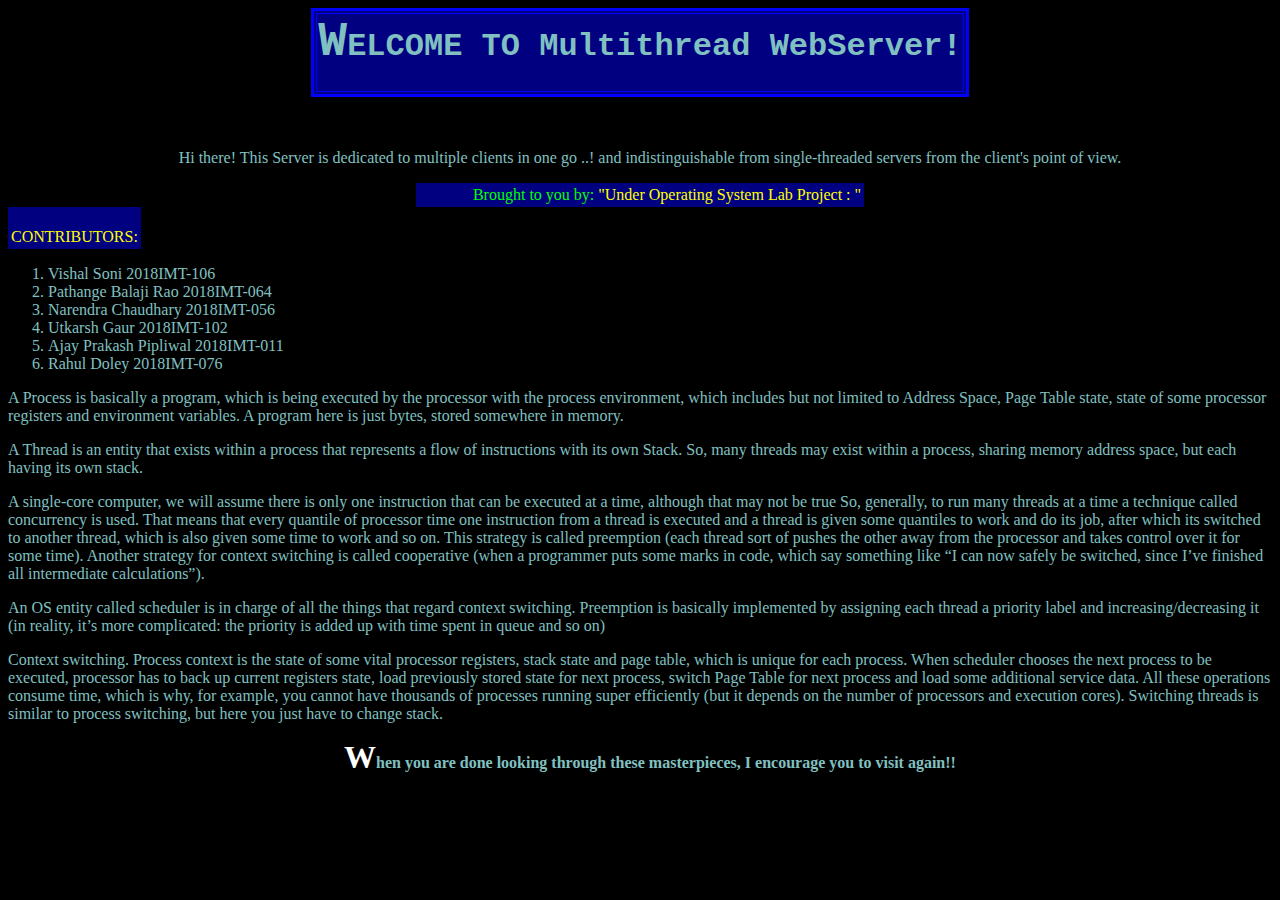
==== index.html @ df58751d "Update index.html" ====
<html>
<link rel="stylesheet" type="text/css" href="newwebserver.css">
      <head>
             <title>MultiThread WebServer</title>

      </head>
<center>

<body BGCOLOR="#000000" TEXT="#80c0c0" LINK="#ff8080" VLINK="#ff0000" ALINK="#a05050">
   <div ALIGN="center">
 <table BGCOLOR="#000080" BORDER=3 BORDERCOLOR="#0000ff"><tr>
   <td><h1><font FACE="courier" SIZE=6><font SIZE=7>W</font>ELCOME TO Multithread WebServer!</font></h1></td>
       </tr></table>
       </div>
      <br><br>
<p>&nbsp;&nbsp;&nbsp;&nbsp;&nbsp;Hi there! This Server is dedicated to multiple clients in one go ..! and indistinguishable from single-threaded servers from the client's point of view.</p>

 <table BGCOLOR="#000080"><tr>
      <td WIDTH=50>&nbsp;</td>
    <td><font COLOR="#00ff00">Brought to you by:
         <font FACE="'comic sans ms', fantasy" COLOR="#ffff00">&quot;Under Operating System Lab Project : &quot; </font> 
          </font></td>
       </tr>
      </table>
      </center>
      <div class="name">
      <table BGCOLOR="#000080"><tr>
      <td WIDTH=50>&nbsp;
     <font FACE="'comic sans ms', fantasy" COLOR="#ffff00">CONTRIBUTORS: </font> 
    </td>
        </tr>
      </table>
      <ol>
        <li>Vishal Soni 2018IMT-106</li>
        <li>Pathange Balaji Rao 2018IMT-064</li>
        <li>Narendra Chaudhary 2018IMT-056</li>
        <li>Utkarsh Gaur 2018IMT-102</li>
        <li>Ajay Prakash Pipliwal 2018IMT-011</li>
        <li>Rahul Doley 2018IMT-076</li>
      </ol>
      </div>
      <div class="index">
      <p>A Process is basically a program, which is being executed by the processor with the process environment, which includes but not limited to Address Space, Page Table state, state of some processor registers and environment variables. A program here is just bytes, stored somewhere in memory.
      </p>
<p>
A Thread is an entity that exists within a process that represents a flow of instructions with its own Stack. So, many threads may exist within a process, sharing memory address space, but each having its own stack.
<p>
A single-core computer, we will assume there is only one instruction that can be executed at a time, although that may not be true So, generally, to run many threads at a time a technique called concurrency is used. That means that every quantile of processor time one instruction from a thread is executed and a thread is given some quantiles to work and do its job, after which its switched to another thread, which is also given some time to work and so on. This strategy is called preemption (each thread sort of pushes the other away from the processor and takes control over it for some time). Another strategy for context switching is called cooperative (when a programmer puts some marks in code, which say something like “I can now safely be switched, since I’ve finished all intermediate calculations”).
</p>
An OS entity called scheduler is in charge of all the things that regard context switching. Preemption is basically implemented by assigning each thread a priority label and increasing/decreasing it (in reality, it’s more complicated: the priority is added up with time spent in queue and so on)
<p>
Context switching. Process context is the state of some vital processor registers, stack state and page table, which is unique for each process. When scheduler chooses the next process to be executed, processor has to back up current registers state, load previously stored state for next process, switch Page Table for next process and load some additional service data. All these operations consume time, which is why, for example, you cannot have thousands of processes running super efficiently (but it depends on the number of processors and execution cores). Switching threads is similar to process switching, but here you just have to change stack.</p></div>
<center>
 <div><b>&nbsp;&nbsp;&nbsp;&nbsp;&nbsp;<font SIZE=6 COLOR="#ffffff">W</font>hen you are done looking through these masterpieces, I encourage you to visit again!! </b></div>
</center>
      </body>
      </html>
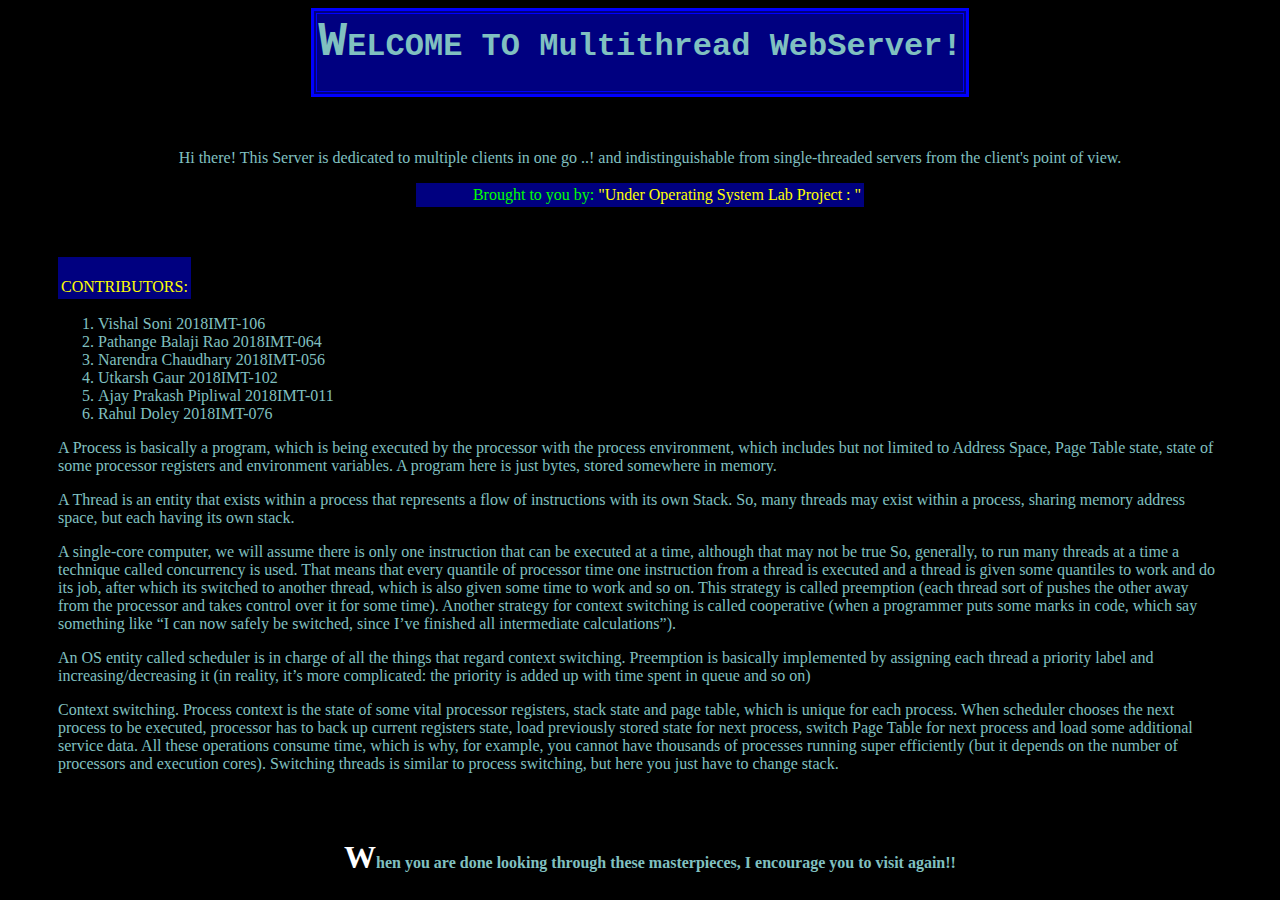
==== commit 87107651: "Update index.html" ====
--- a/index.html
+++ b/index.html
@@ -23,7 +23,8 @@
        </tr>
       </table>
       </center>
-      <div class="name">
+      <div class="index">
+     
       <table BGCOLOR="#000080"><tr>
       <td WIDTH=50>&nbsp;
      <font FACE="'comic sans ms', fantasy" COLOR="#ffff00">CONTRIBUTORS: </font> 
@@ -38,8 +39,6 @@
         <li>Ajay Prakash Pipliwal 2018IMT-011</li>
         <li>Rahul Doley 2018IMT-076</li>
       </ol>
-      </div>
-      <div class="index">
       <p>A Process is basically a program, which is being executed by the processor with the process environment, which includes but not limited to Address Space, Page Table state, state of some processor registers and environment variables. A program here is just bytes, stored somewhere in memory.
       </p>
 <p>
--- a/newwebserver.css
+++ b/newwebserver.css
@@ -0,0 +1,7 @@
+
+.index
+{
+	padding: 50px;
+	font-size: 16px;
+
+}
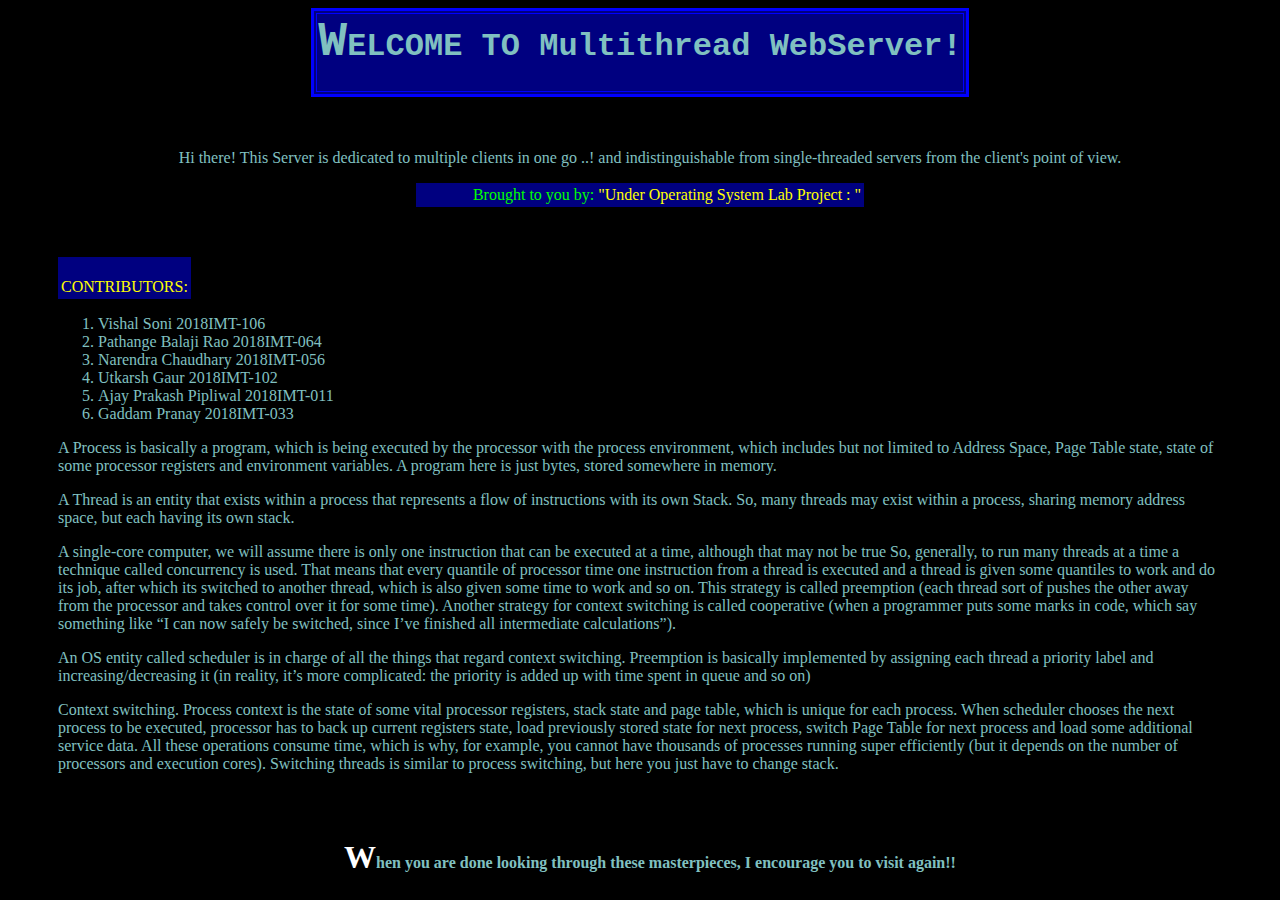
==== commit 5a5e3679: "Update index.html" ====
--- a/index.html
+++ b/index.html
@@ -37,7 +37,7 @@
         <li>Narendra Chaudhary 2018IMT-056</li>
         <li>Utkarsh Gaur 2018IMT-102</li>
         <li>Ajay Prakash Pipliwal 2018IMT-011</li>
-        <li>Rahul Doley 2018IMT-076</li>
+        <li>Gaddam Pranay 2018IMT-033</li>
       </ol>
       <p>A Process is basically a program, which is being executed by the processor with the process environment, which includes but not limited to Address Space, Page Table state, state of some processor registers and environment variables. A program here is just bytes, stored somewhere in memory.
       </p>
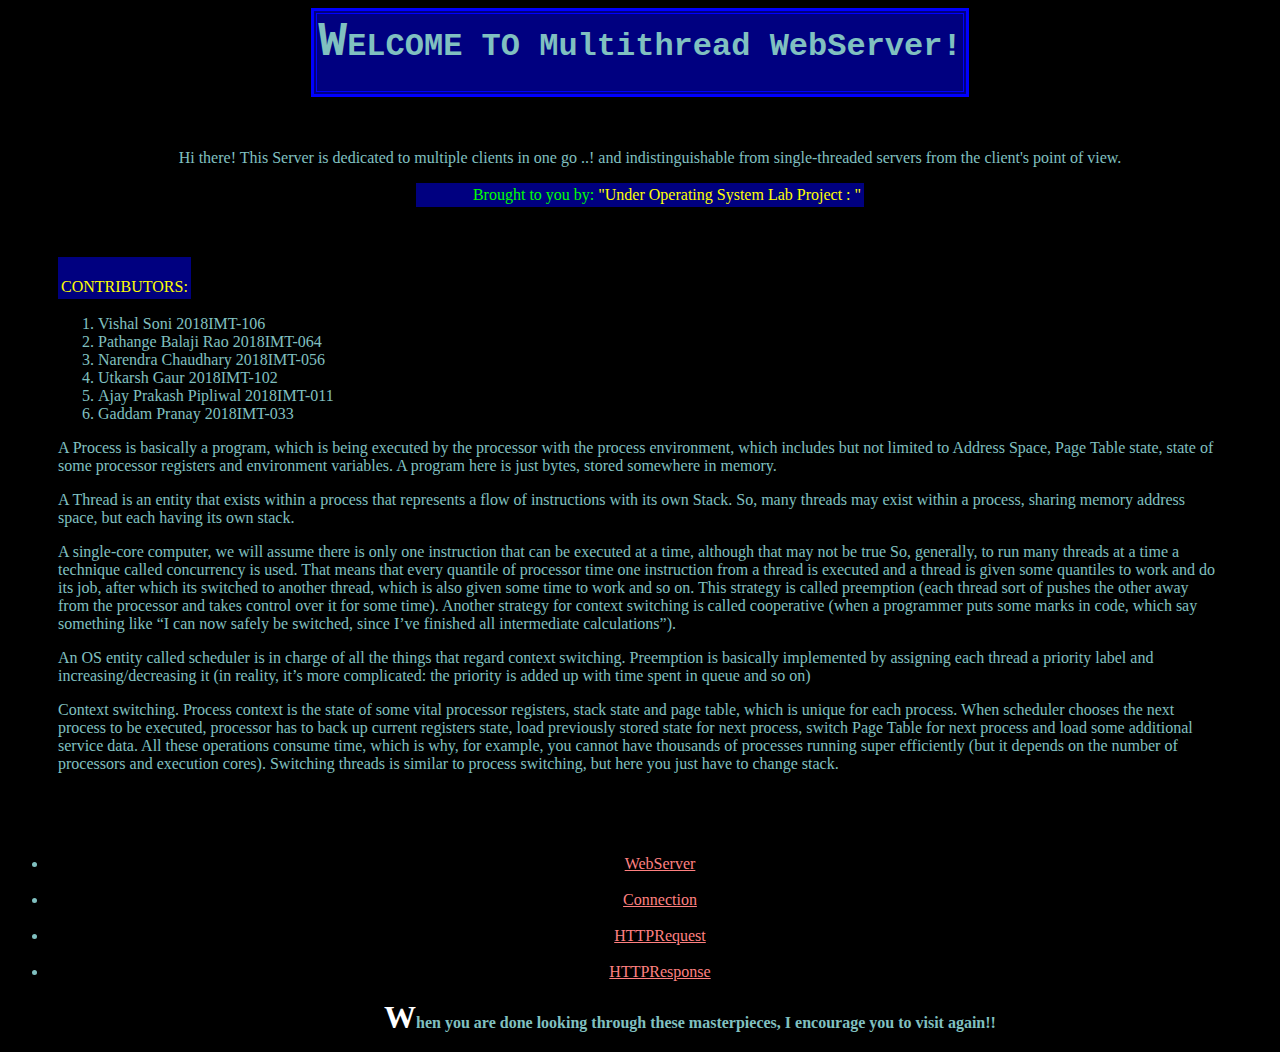
==== commit 8dabbe08: "Update index.html" ====
--- a/index.html
+++ b/index.html
@@ -50,6 +50,12 @@
 <p>
 Context switching. Process context is the state of some vital processor registers, stack state and page table, which is unique for each process. When scheduler chooses the next process to be executed, processor has to back up current registers state, load previously stored state for next process, switch Page Table for next process and load some additional service data. All these operations consume time, which is why, for example, you cannot have thousands of processes running super efficiently (but it depends on the number of processors and execution cores). Switching threads is similar to process switching, but here you just have to change stack.</p></div>
 <center>
+          <ul>
+			<li><a href="http://localhost:8080/WebServer.html">WebServer</a> </li> </br>
+			<li><a href="http://localhost:8080/Connect.html">Connection</a> </li> </br>
+			<li><a href="http://localhost:8080/HTTPRequest.html">HTTPRequest</a> </li> </br>
+			<li><a href="http://localhost:8080/HTTPResponse.html">HTTPResponse</a> </li> </br>
+		<ul>
  <div><b>&nbsp;&nbsp;&nbsp;&nbsp;&nbsp;<font SIZE=6 COLOR="#ffffff">W</font>hen you are done looking through these masterpieces, I encourage you to visit again!! </b></div>
 </center>
       </body>
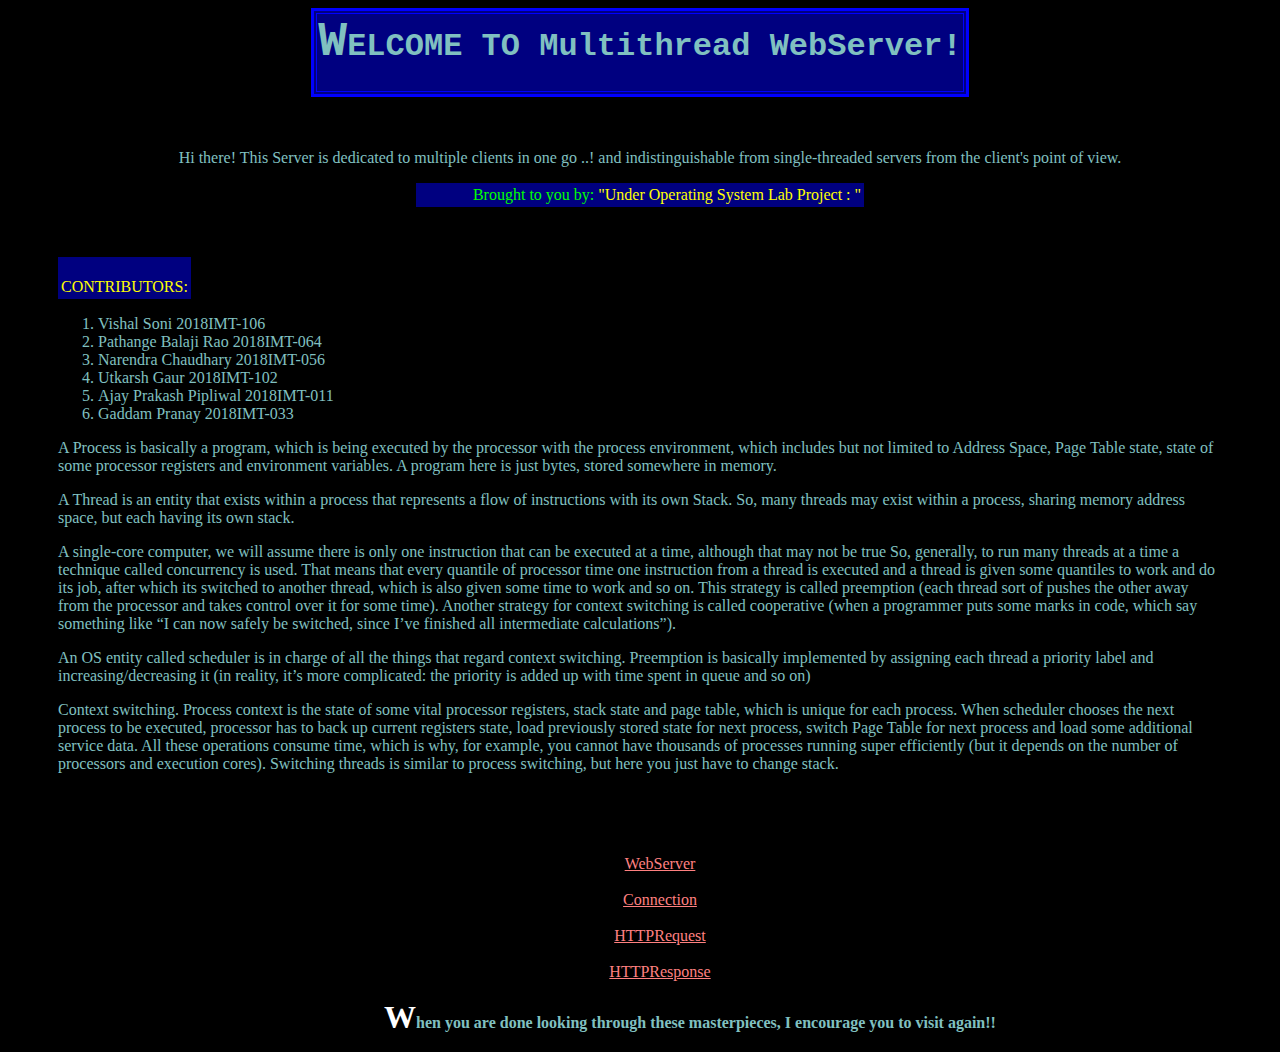
==== commit 85290c46: "Update index.html" ====
--- a/index.html
+++ b/index.html
@@ -50,12 +50,12 @@
 <p>
 Context switching. Process context is the state of some vital processor registers, stack state and page table, which is unique for each process. When scheduler chooses the next process to be executed, processor has to back up current registers state, load previously stored state for next process, switch Page Table for next process and load some additional service data. All these operations consume time, which is why, for example, you cannot have thousands of processes running super efficiently (but it depends on the number of processors and execution cores). Switching threads is similar to process switching, but here you just have to change stack.</p></div>
 <center>
-          <ul>
-			<li><a href="http://localhost:8080/WebServer.html">WebServer</a> </li> </br>
-			<li><a href="http://localhost:8080/Connect.html">Connection</a> </li> </br>
-			<li><a href="http://localhost:8080/HTTPRequest.html">HTTPRequest</a> </li> </br>
-			<li><a href="http://localhost:8080/HTTPResponse.html">HTTPResponse</a> </li> </br>
-		<ul>
+          <ul style="list-style-type: none">
+      <li><a href="http://localhost:8080/WebServer.html">WebServer</a> </li> </br>
+      <li><a href="http://localhost:8080/Connect.html">Connection</a> </li> </br>
+      <li><a href="http://localhost:8080/HTTPRequest.html">HTTPRequest</a> </li> </br>
+      <li><a href="http://localhost:8080/HTTPResponse.html">HTTPResponse</a> </li> </br>
+    <ul>
  <div><b>&nbsp;&nbsp;&nbsp;&nbsp;&nbsp;<font SIZE=6 COLOR="#ffffff">W</font>hen you are done looking through these masterpieces, I encourage you to visit again!! </b></div>
 </center>
       </body>
